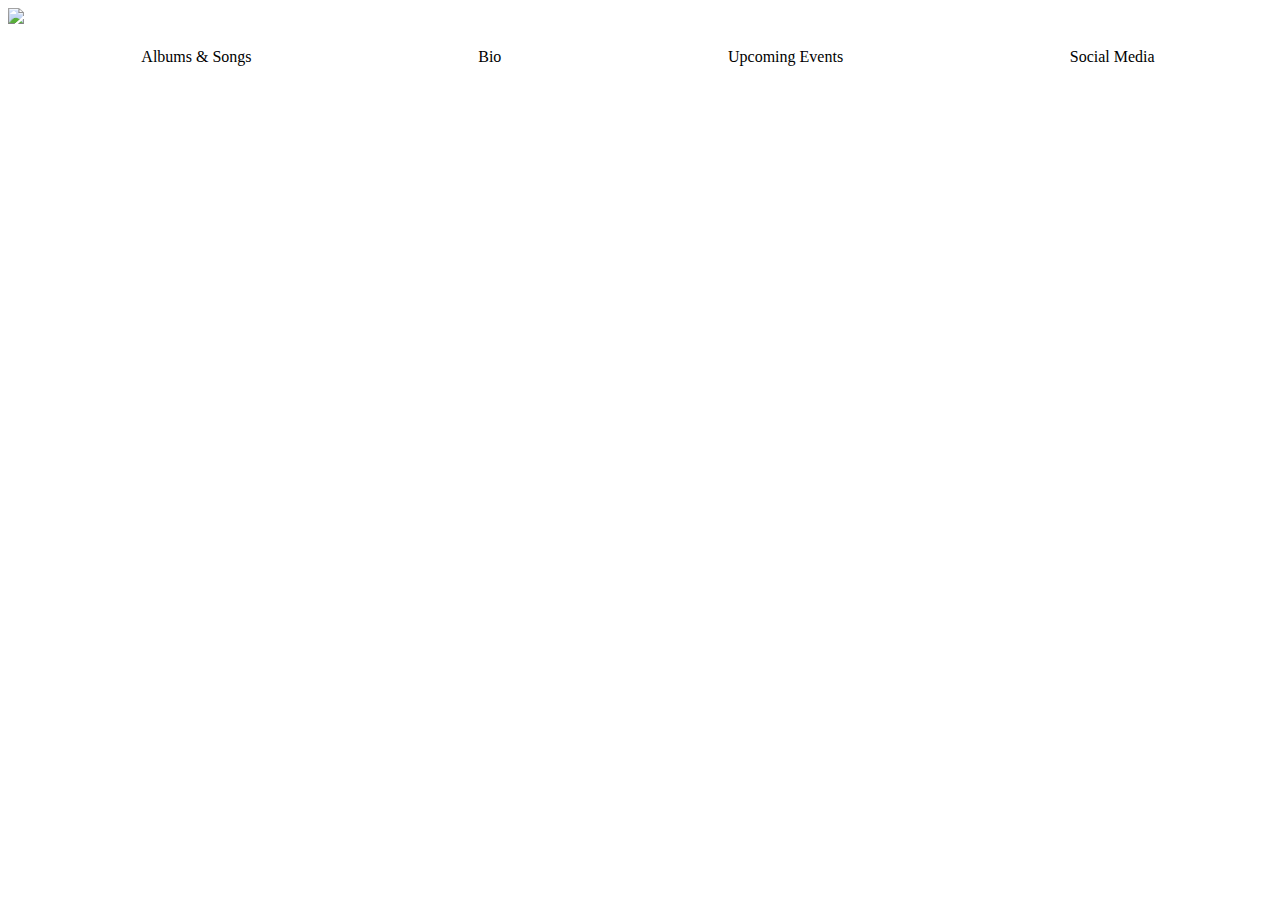
==== Albums.html @ b2c60004 "FanPage update" ====
<!DOCTYPE html>
<html>
    <head>
        <title>Eminem Fanpage</title>
        <link rel="stylesheet" href="Fanpage.css">
        <link href="https://fonts.googleapis.com/css?family=Permanent+Marker" rel="stylesheet">
        
    </head>
    <body>
        <img id="Logo" src="https://i.pinimg.com/originals/e8/a8/2f/e8a82fcd9d08b59a6a1cdc425f71d537.png">

        <div id="Buttons">
            <a>Albums & Songs</a>
            <a>Bio</a>
            <a>Upcoming Events</a>
            <a>Social Media</a>
        </div>
        
        
        
           
    <p></p>
---- Fanpage.css ----
body{
    background-image:url("https://images2.alphacoders.com/459/thumb-1920-459624.jpg");
    
    width:100%;
    background-size:100%;
}
#Buttons{
    display:flex;
    padding:20px;
    justify-content:space-around;
    color:black;
    font-family: 'Permanent Marker', cursive;
}
h2{
    color:black;
}
#Logo{
    width:300px;
}
p{
    font-family: 'Permanent Marker';
    padding:5%;
    text-shadow: 1px 1px 1px #EFE3E3;
}
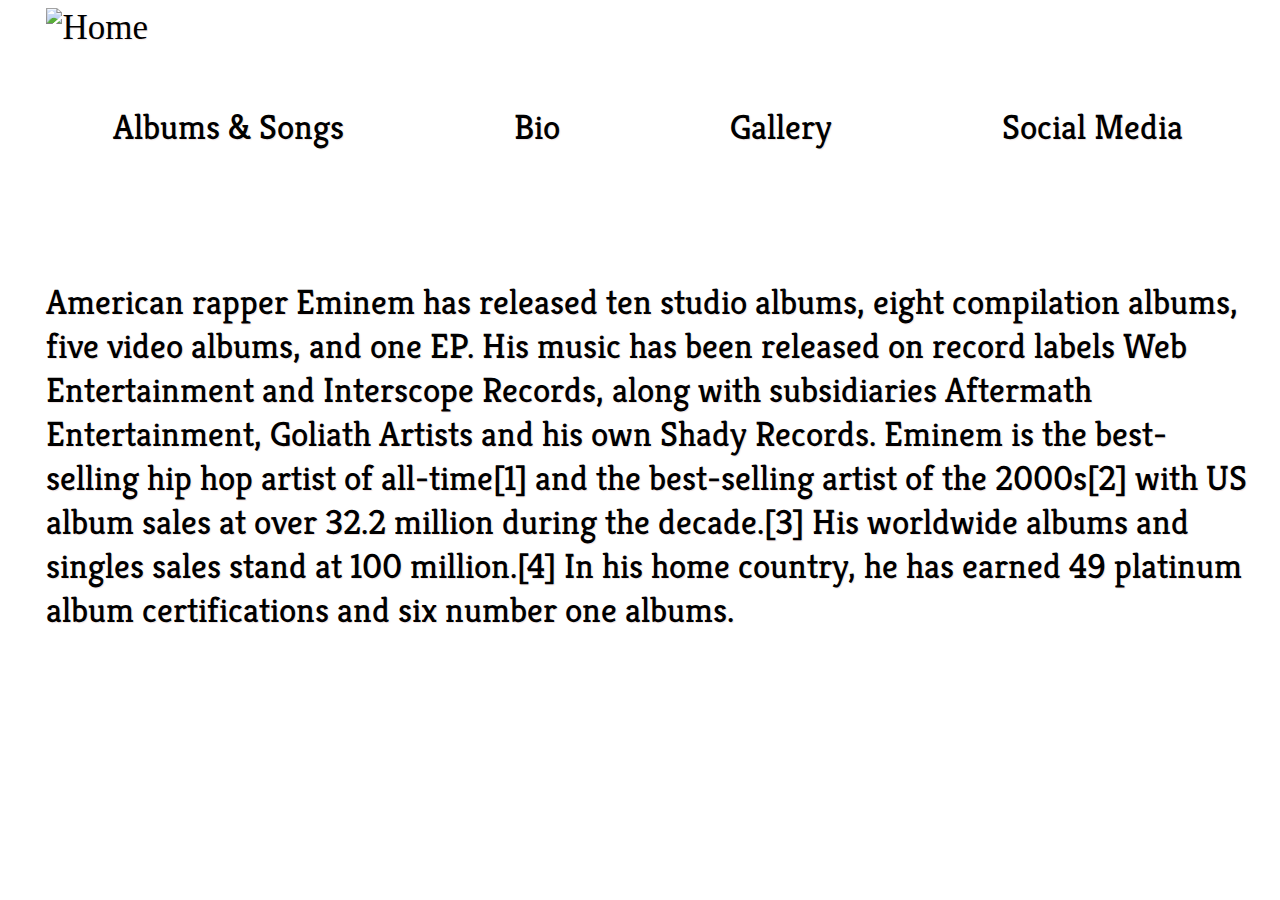
==== commit 3849a811: "Finished work" ====
--- a/Albums.html
+++ b/Albums.html
@@ -3,20 +3,22 @@
     <head>
         <title>Eminem Fanpage</title>
         <link rel="stylesheet" href="Fanpage.css">
-        <link href="https://fonts.googleapis.com/css?family=Permanent+Marker" rel="stylesheet">
+        <link href="https://fonts.googleapis.com/css?family=Kreon" rel="stylesheet">
         
     </head>
     <body>
-        <img id="Logo" src="https://i.pinimg.com/originals/e8/a8/2f/e8a82fcd9d08b59a6a1cdc425f71d537.png">
+        <a id ="Logo" href="Fanpage.html">
+<img border="0" alt="Home" src="https://i.pinimg.com/originals/e8/a8/2f/e8a82fcd9d08b59a6a1cdc425f71d537.png" width="300px" >
+</a>
 
         <div id="Buttons">
-            <a>Albums & Songs</a>
-            <a>Bio</a>
-            <a>Upcoming Events</a>
-            <a>Social Media</a>
+            <a href ="Albums.html">Albums & Songs</a>
+            <a href ="Bio.html">Bio</a>
+            <a href ="Gallery.html">Gallery</a>
+            <a href ="Social.html">Social Media</a>
         </div>
         
         
         
            
-    <p></p>+    <p>American rapper Eminem has released ten studio albums, eight compilation albums, five video albums, and one EP. His music has been released on record labels Web Entertainment and Interscope Records, along with subsidiaries Aftermath Entertainment, Goliath Artists and his own Shady Records. Eminem is the best-selling hip hop artist of all-time[1] and the best-selling artist of the 2000s[2] with US album sales at over 32.2 million during the decade.[3] His worldwide albums and singles sales stand at 100 million.[4] In his home country, he has earned 49 platinum album certifications and six number one albums.</p>--- a/Fanpage.css
+++ b/Fanpage.css
@@ -9,7 +9,16 @@
     padding:20px;
     justify-content:space-around;
     color:black;
-    font-family: 'Permanent Marker', cursive;
+    font-family: 'Kreon', serif;
+    text-shadow: 1px 1px 1px  #EFE3E3;
+    font-size:35px;
+}
+a{
+    text-decoration:none;
+    color:black;
+    padding:3%;
+    text-shadow: 1px 1px 1px  #EFE3E3;
+    font-size:35px;
 }
 h2{
     color:black;
@@ -18,7 +27,21 @@
     width:300px;
 }
 p{
-    font-family: 'Permanent Marker';
-    padding:5%;
-    text-shadow: 1px 1px 1px #EFE3E3;
+    font-family: 'Kreon', serif;
+    padding:3%;
+    text-shadow: 1px 1px 1px  #EFE3E3;
+    font-size:35px;
 }
+.images{
+    display:flex;
+    flex-direction: row;
+    margin:50px;
+    width:256px;
+    height:256px;
+    border:solid black 10px;
+}
+#thediv{
+    display:flex;
+    justify-content:space-around;
+    flex-direction: row;
+}